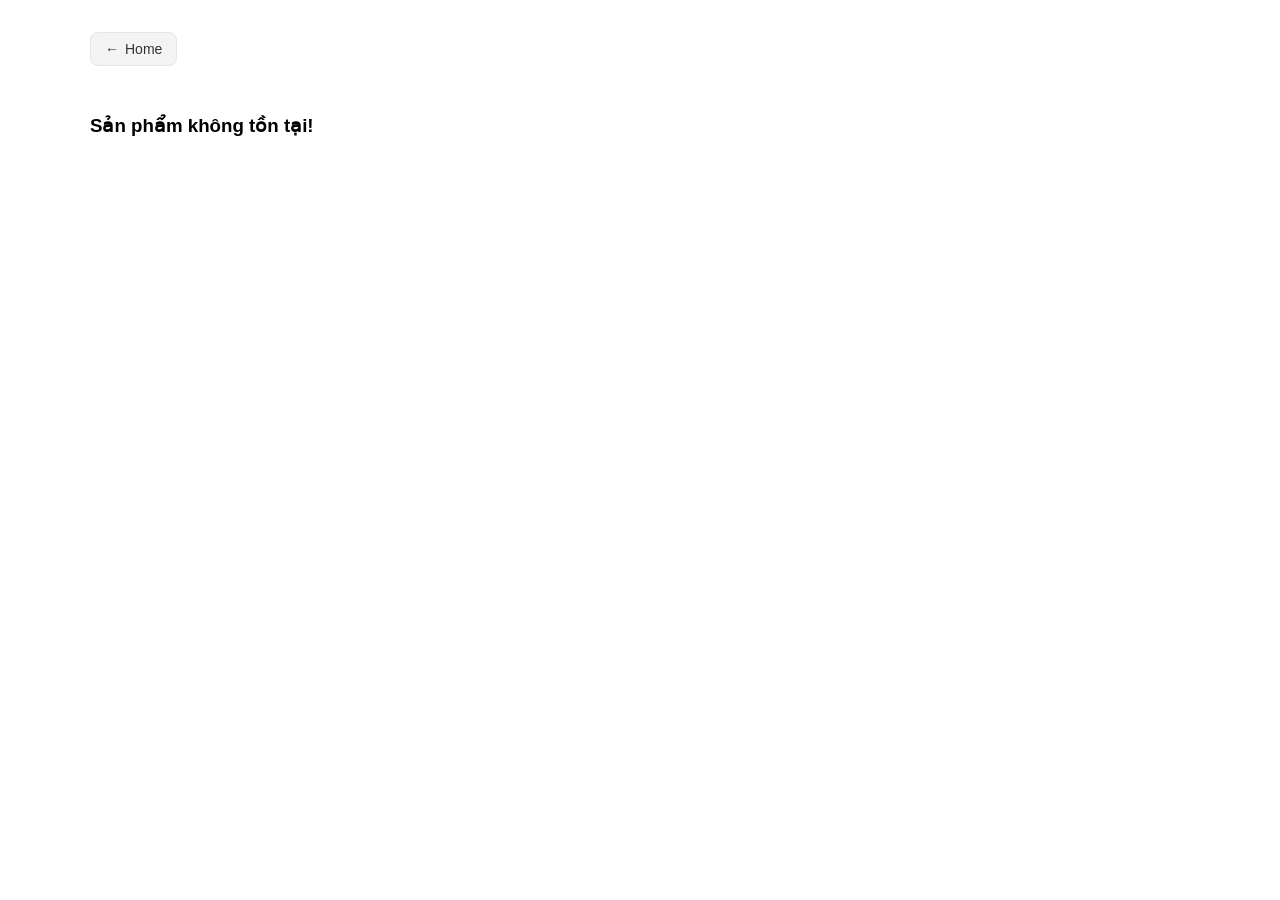
==== chitiet.html @ 42b61f93 "Initial commit: Thêm toàn bộ file dự phòng project Front-end" ====
<!DOCTYPE html>
<html lang="vi">
<head>
    <meta charset="UTF-8">
    <title>Chi Tiết Sản Phẩm</title>
    <link rel="stylesheet" href="">
    <style>
        .container {
    max-width: 1100px;
    margin: 0 auto;
    padding: 24px 20px 40px;
    font-family: sans-serif;
}

.detail-wrapper {
    display: flex;
    align-items: flex-start;
    gap: 48px;
    margin-top: 30px;
}

.detail-images {
    flex: 0 0 460px;
    max-width: 460px;
}

.detail-images .image-box {
    position: relative;
    width: 100%;
    aspect-ratio: 4 / 5;
    border-radius: 14px;
    overflow: hidden;
    border: 1px solid #eee;
    background: #fafafa;
}

.detail-images .image-box img {
    position: absolute;
    inset: 0;
    width: 100%;
    height: 100%;
    object-fit: cover;
    transition: opacity 0.35s ease;
}

.detail-images .img-default {
    opacity: 1;
}

.detail-images .img-hover {
    opacity: 0;
}

.detail-images .image-box:hover .img-default {
    opacity: 0;
}

.detail-images .image-box:hover .img-hover {
    opacity: 1;
}

.detail-info {
    flex: 1;
    max-width: 520px;
    padding-top: 8px;
}

.detail-info h1 {
    font-size: 32px;
    line-height: 1.3;
    margin: 0 0 14px;
    color: #222;
}

.price {
    font-size: 30px;
    color: #d70018;
    font-weight: 700;
    margin: 0 0 20px;
}

.description {
    background: #f9f9f9;
    padding: 18px;
    border-radius: 10px;
    line-height: 1.7;
    color: #444;
    margin-bottom: 24px;
}

.description strong {
    display: block;
    margin-bottom: 8px;
    color: #111;
}

.btn-back {
    text-decoration: none;
    color: #555;
    font-size: 14px;
}

.btn-add-cart {
    background: #111;
    color: white;
    border: none;
    padding: 14px 28px;
    border-radius: 8px;
    cursor: pointer;
    font-size: 16px;
    font-weight: 600;
    margin-top: 6px;
    transition: background 0.25s ease, transform 0.2s ease;
}

.btn-add-cart:hover {
    background: #333;
    transform: translateY(-2px);
}

.btn-back {
    display: inline-flex;
    align-items: center;
    gap: 6px;

    text-decoration: none;
    color: #333;
    font-size: 14px;
    font-weight: 500;

    padding: 8px 14px;
    border-radius: 8px;

    background: #f3f3f3;
    border: 1px solid #e5e5e5;

    transition: all 0.25s ease;
}

/* hover */
.btn-back:hover {
    background: #111;
    color: #fff;
    border-color: #111;
    transform: translateX(-3px);
}

/* hiệu ứng mũi tên */
.btn-back::before {
    content: "←";
    transition: transform 0.25s ease;
}

/* hover mũi tên trượt nhẹ */
.btn-back:hover::before {
    transform: translateX(-3px);
}

@media (max-width: 900px) {
    .detail-wrapper {
        flex-direction: column;
        gap: 28px;
    }

    .detail-images {
        flex: none;
        max-width: 100%;
        width: 100%;
    }

    .detail-info {
        max-width: 100%;
    }

    .detail-info h1 {
        font-size: 26px;
    }

    .price {
        font-size: 26px;
    }
}
    </style>
</head>
<body>

<div class="container">
    <a href="index.html" class="btn-back">Home</a>

    <div id="hien-thi-chi-tiet" class="detail-wrapper">
        </div>
</div>

<script src="list.js"></script>
<script>
    const params = new URLSearchParams(window.location.search);
    const idCanTim = Number(params.get('id'));

    const sp = danhSachSanPham.find(item => item.id === idCanTim);
    const vungChua = document.getElementById('hien-thi-chi-tiet');

    if (sp) {
        vungChua.innerHTML = `
        <div class="detail-images">
            <div class="image-box">
                <img class="img-default" src="${sp.hinhAnh1}" alt="${sp.tenSanPham}">
                <img class="img-hover" src="${sp.hinhAnh2}" alt="${sp.tenSanPham}">
            </div>
        </div>

        <div class="detail-info">
            <h1>${sp.tenSanPham}</h1>
            <div class="price">${sp.gia.toLocaleString()}đ</div>
            <div class="description">
                <strong>Mô tả sản phẩm</strong>
                <p>${sp.moTa || "Chưa có mô tả cho sản phẩm này."}</p>
            </div>
            <button class="btn-add-cart" onclick="alert('Đã thêm vào giỏ!')">
                Thêm vào giỏ hàng
            </button>
        </div>
    `;
    } else {
        vungChua.innerHTML = "<h3>Sản phẩm không tồn tại!</h3>";
    }
</script>

</body>
</html>
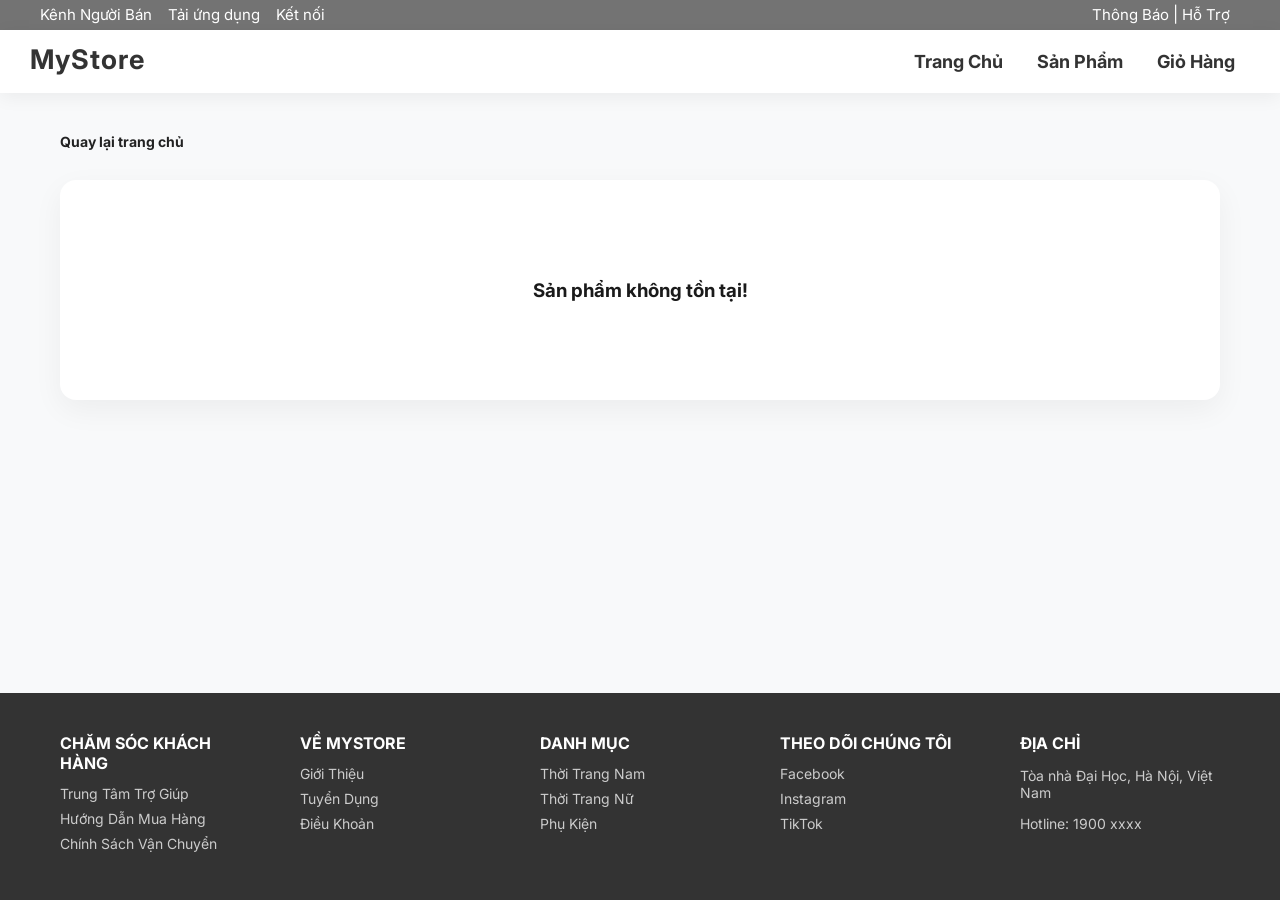
==== commit 3bb2fffd: "Cập nhật giao diện topbar, thêm trang login, signup và donhang" ====
--- a/chitiet.html
+++ b/chitiet.html
@@ -2,228 +2,232 @@
 <html lang="vi">
 <head>
     <meta charset="UTF-8">
+    <meta name="viewport" content="width=device-width, initial-scale=1.0">
     <title>Chi Tiết Sản Phẩm</title>
-    <link rel="stylesheet" href="">
-    <style>
-        .container {
-    max-width: 1100px;
-    margin: 0 auto;
-    padding: 24px 20px 40px;
-    font-family: sans-serif;
-}
-
-.detail-wrapper {
-    display: flex;
-    align-items: flex-start;
-    gap: 48px;
-    margin-top: 30px;
-}
-
-.detail-images {
-    flex: 0 0 460px;
-    max-width: 460px;
-}
-
-.detail-images .image-box {
-    position: relative;
-    width: 100%;
-    aspect-ratio: 4 / 5;
-    border-radius: 14px;
-    overflow: hidden;
-    border: 1px solid #eee;
-    background: #fafafa;
-}
-
-.detail-images .image-box img {
-    position: absolute;
-    inset: 0;
-    width: 100%;
-    height: 100%;
-    object-fit: cover;
-    transition: opacity 0.35s ease;
-}
-
-.detail-images .img-default {
-    opacity: 1;
-}
-
-.detail-images .img-hover {
-    opacity: 0;
-}
-
-.detail-images .image-box:hover .img-default {
-    opacity: 0;
-}
-
-.detail-images .image-box:hover .img-hover {
-    opacity: 1;
-}
-
-.detail-info {
-    flex: 1;
-    max-width: 520px;
-    padding-top: 8px;
-}
-
-.detail-info h1 {
-    font-size: 32px;
-    line-height: 1.3;
-    margin: 0 0 14px;
-    color: #222;
-}
-
-.price {
-    font-size: 30px;
-    color: #d70018;
-    font-weight: 700;
-    margin: 0 0 20px;
-}
-
-.description {
-    background: #f9f9f9;
-    padding: 18px;
-    border-radius: 10px;
-    line-height: 1.7;
-    color: #444;
-    margin-bottom: 24px;
-}
-
-.description strong {
-    display: block;
-    margin-bottom: 8px;
-    color: #111;
-}
-
-.btn-back {
-    text-decoration: none;
-    color: #555;
-    font-size: 14px;
-}
-
-.btn-add-cart {
-    background: #111;
-    color: white;
-    border: none;
-    padding: 14px 28px;
-    border-radius: 8px;
-    cursor: pointer;
-    font-size: 16px;
-    font-weight: 600;
-    margin-top: 6px;
-    transition: background 0.25s ease, transform 0.2s ease;
-}
-
-.btn-add-cart:hover {
-    background: #333;
-    transform: translateY(-2px);
-}
-
-.btn-back {
-    display: inline-flex;
-    align-items: center;
-    gap: 6px;
-
-    text-decoration: none;
-    color: #333;
-    font-size: 14px;
-    font-weight: 500;
-
-    padding: 8px 14px;
-    border-radius: 8px;
-
-    background: #f3f3f3;
-    border: 1px solid #e5e5e5;
-
-    transition: all 0.25s ease;
-}
-
-/* hover */
-.btn-back:hover {
-    background: #111;
-    color: #fff;
-    border-color: #111;
-    transform: translateX(-3px);
-}
-
-/* hiệu ứng mũi tên */
-.btn-back::before {
-    content: "←";
-    transition: transform 0.25s ease;
-}
-
-/* hover mũi tên trượt nhẹ */
-.btn-back:hover::before {
-    transform: translateX(-3px);
-}
-
-@media (max-width: 900px) {
-    .detail-wrapper {
-        flex-direction: column;
-        gap: 28px;
-    }
-
-    .detail-images {
-        flex: none;
-        max-width: 100%;
-        width: 100%;
-    }
-
-    .detail-info {
-        max-width: 100%;
-    }
-
-    .detail-info h1 {
-        font-size: 26px;
-    }
-
-    .price {
-        font-size: 26px;
-    }
-}
-    </style>
-</head>
+    
+    <link rel="stylesheet" href="chitiet.css?v=1.1">
+    
+    <link rel='stylesheet' href='https://cdn-uicons.flaticon.com/2.1.0/uicons-regular-rounded/css/uicons-regular-rounded.css'>
+    <link rel='stylesheet' href='https://cdn-uicons.flaticon.com/2.1.0/uicons-regular-straight/css/uicons-regular-straight.css'>
+    <link rel="stylesheet" href="https://cdnjs.cloudflare.com/ajax/libs/font-awesome/6.5.1/css/all.min.css">
+    <link rel="preconnect" href="https://fonts.googleapis.com">
+    <link rel="preconnect" href="https://fonts.gstatic.com" crossorigin>
+    <link href="https://fonts.googleapis.com/css2?family=Inter:wght@300;400;500;600;700&display=swap" rel="stylesheet">
+    </head>
 <body>
 
-<div class="container">
-    <a href="index.html" class="btn-back">Home</a>
-
-    <div id="hien-thi-chi-tiet" class="detail-wrapper">
-        </div>
-</div>
-
-<script src="list.js"></script>
+    <header>
+        <div class="header-top">
+            <div class="header-top-left">
+                <ul>
+                    <li><a href="#">Kênh Người Bán</a></li>
+                    <li><a href="#">Tải ứng dụng</a></li>
+                    <li><a href="#">Kết nối</a></li>
+                </ul>
+            </div>
+            <div class="header-top-right">
+                <a href="#">Thông Báo</a> | <a href="#">Hỗ Trợ</a>
+            </div>
+        </div>
+        <div class="wapper">
+            <div class="logo">
+                <a href="index.html">MyStore</a>
+            </div>
+            <ul class="nav-links">
+                <li><a href="index.html">Trang Chủ</a></li>
+                <li><a href="#">Sản Phẩm</a></li>
+                <li><a href="cart.html">Giỏ Hàng</a></li>
+            </ul>
+        </div>
+    </header>
+
+    <div class="container">
+        <a href="index.html" class="btn-back">Quay lại trang chủ</a>
+        
+        <div id="hien-thi-chi-tiet" class="detail-wrapper">
+            </div>
+    </div>
+
+    <div class="footer">
+        <div>
+            <h4>CHĂM SÓC KHÁCH HÀNG</h4>
+            <a href="#">Trung Tâm Trợ Giúp</a>
+            <a href="#">Hướng Dẫn Mua Hàng</a>
+            <a href="#">Chính Sách Vận Chuyển</a>
+        </div>
+        <div>
+            <h4>VỀ MYSTORE</h4>
+            <a href="#">Giới Thiệu</a>
+            <a href="#">Tuyển Dụng</a>
+            <a href="#">Điều Khoản</a>
+        </div>
+        <div>
+            <h4>DANH MỤC</h4>
+            <a href="#">Thời Trang Nam</a>
+            <a href="#">Thời Trang Nữ</a>
+            <a href="#">Phụ Kiện</a>
+        </div>
+        <div>
+            <h4>THEO DÕI CHÚNG TÔI</h4>
+            <a href="#">Facebook</a>
+            <a href="#">Instagram</a>
+            <a href="#">TikTok</a>
+        </div>
+        <div>
+            <h4>ĐỊA CHỈ</h4>
+            <p>Tòa nhà Đại Học, Hà Nội, Việt Nam</p>
+            <p>Hotline: 1900 xxxx</p>
+        </div>
+    </div>
+
+    <script src="list.js"></script>
 <script>
     const params = new URLSearchParams(window.location.search);
-    const idCanTim = Number(params.get('id'));
-
-    const sp = danhSachSanPham.find(item => item.id === idCanTim);
+    
+    // FIX 2: Bỏ ép kiểu Number, cứ lấy giá trị gốc để tránh lỗi
+    const idCanTim = params.get('id'); 
+
+    // FIX 3: Dùng == (2 dấu bằng) để so sánh tương đối, cân cả ID dạng số lẫn ID dạng chuỗi
+    const sp = danhSachSanPham.find(item => item.id == idCanTim);
     const vungChua = document.getElementById('hien-thi-chi-tiet');
 
     if (sp) {
+        const danhSachAnh = [sp.hinhAnh1, sp.hinhAnh2].filter(img => img);
+        const thumbHTML = danhSachAnh.map((img, index) => `
+            <img class="thumb-img ${index === 0 ? 'active' : ''}" 
+                 src="${img}" 
+                 onclick="changeImage(this, '${img}')">
+        `).join('');
+
         vungChua.innerHTML = `
-        <div class="detail-images">
-            <div class="image-box">
-                <img class="img-default" src="${sp.hinhAnh1}" alt="${sp.tenSanPham}">
-                <img class="img-hover" src="${sp.hinhAnh2}" alt="${sp.tenSanPham}">
-            </div>
-        </div>
-
-        <div class="detail-info">
-            <h1>${sp.tenSanPham}</h1>
-            <div class="price">${sp.gia.toLocaleString()}đ</div>
-            <div class="description">
-                <strong>Mô tả sản phẩm</strong>
-                <p>${sp.moTa || "Chưa có mô tả cho sản phẩm này."}</p>
-            </div>
-            <button class="btn-add-cart" onclick="alert('Đã thêm vào giỏ!')">
-                Thêm vào giỏ hàng
-            </button>
-        </div>
-    `;
+            <div class="product-gallery">
+                <div class="thumbnail-list">${thumbHTML}</div>
+                <div class="main-image">
+                    <img id="main-product-img" src="${sp.hinhAnh1}" alt="${sp.tenSanPham}">
+                </div>
+            </div>
+
+            <div class="detail-info">
+                <h1>${sp.tenSanPham}</h1>
+                
+                <div class="price-row">
+                    <h2 class="price">${sp.gia.toLocaleString('vi-VN')}đ</h2>
+                    <span class="freeship"><i class="fa-solid fa-box"></i> Freeship</span>
+                </div>
+
+                <div class="discount-tags">
+                    <span>Mã giảm giá</span>
+                    <span>Giảm 150K</span>
+                    <span>Giảm 10%</span>
+                    <span>Giảm 12%</span>
+                </div>
+
+                <div class="cashback-box">
+                    <span><i class="fa-solid fa-money-bill-wave"></i> Được hoàn lên đến <b>21.000 CoolCash</b></span>
+                    <span>▼</span>
+                </div>
+
+                <div class="selection-group">
+                    <p>Màu sắc: <b>Cam</b></p>
+                    <div class="color-swatches">
+                        <div class="color-swatch active"></div>
+                    </div>
+                </div>
+
+                <div class="selection-group">
+                    <div class="size-header">
+                        <p>Kích thước: <b id="selected-size">S</b></p>
+                        <a href="#">Hướng dẫn chọn size</a>
+                    </div>
+                    <div class="size-options">
+                        <button class="size-btn active" onclick="selectSize(this, 'S')">S</button>
+                        <button class="size-btn" onclick="selectSize(this, 'M')">M</button>
+                        <button class="size-btn" onclick="selectSize(this, 'L')">L</button>
+                        <button class="size-btn" onclick="selectSize(this, 'XL')">XL</button>
+                        <button class="size-btn" onclick="selectSize(this, '2XL')">2XL</button>
+                        <button class="size-btn" onclick="selectSize(this, '3XL')">3XL</button>
+                    </div>
+                </div>
+
+                <div class="action-row">
+                    <div class="qty-selector">
+                        <button onclick="changeQty(-1)">-</button>
+                        <input type="text" id="qty-input" value="1" readonly>
+                        <button onclick="changeQty(1)">+</button>
+                    </div>
+                    <button class="btn-add-cart" onclick="alert(\`Đã thêm ${sp.tenSanPham} vào giỏ!\`)">
+                        <i class="fa-solid fa-cart-shopping"></i> 
+                        Thêm vào giỏ
+                    </button>
+                </div>
+                
+                <a href="#" style="text-align: center; color: #222; text-decoration: underline; font-size: 14px; margin-top: 10px;">Mô tả sản phẩm</a>
+
+                <div class="promo-box">
+                    <div class="promo-header"><i class="fi fi-rr-shipping-fast"></i> Ưu đãi dành riêng cho bạn</div>
+                    <div class="promo-content">
+                        <img src="./images/ChiTiet/gangtay.webp" alt="Gift">
+                        <div class="promo-info">
+                            <p>Ưu đãi - Găng tay đa năng chống tia UV</p>
+                            <span>Đơn từ 599K</span>
+                            <div class="promo-price">0đ <del style="color:#999; font-size: 12px; font-weight: normal;">99.000đ</del></div>
+                        </div>
+                    </div>
+                </div>
+
+                <div class="trust-badges">
+                    <div class="badge-item">
+                        <i class="fi fi-rr-truck-side"></i>
+                        <div>Free ship cho đơn từ 200k</div>
+                    </div>
+                    <div class="badge-item">
+                        <i class="fa-solid fa-arrow-rotate-left"></i>
+                        <div>60 ngày đổi trả vì bất kỳ lý do gì</div>
+                    </div>
+                    <div class="badge-item">
+                        <i class="fi fi-rr-headset"></i>
+                        <div>Hotline 1900.27.27.37<br>Hỗ trợ từ 8h30 - 22h</div>
+                    </div>
+                    <div class="badge-item">
+                        <i class="fi fi-rr-marker"></i>
+                        <div>Đến tận nơi nhận hàng trả,<br>hoàn tiền 2-3 ngày (trừ T7, CN)</div>
+                    </div>
+                </div>
+            </div>
+        `;
     } else {
-        vungChua.innerHTML = "<h3>Sản phẩm không tồn tại!</h3>";
+        vungChua.innerHTML = "<h3 style='grid-column: 1/-1; text-align: center; padding: 50px;'>Sản phẩm không tồn tại!</h3>";
+    }
+
+    // --- CÁC HÀM XỬ LÝ SỰ KIỆN TƯƠNG TÁC ---
+
+    // 1. Đổi ảnh khi click Thumbnail
+    function changeImage(element, src) {
+        document.getElementById('main-product-img').src = src;
+        const thumbnails = document.querySelectorAll('.thumb-img');
+        thumbnails.forEach(thumb => thumb.classList.remove('active'));
+        element.classList.add('active');
+    }
+
+    // 2. Chọn Size
+    function selectSize(btn, size) {
+        // Cập nhật text hiển thị
+        document.getElementById('selected-size').innerText = size;
+        // Đổi màu nút
+        const sizeBtns = document.querySelectorAll('.size-btn');
+        sizeBtns.forEach(b => b.classList.remove('active'));
+        btn.classList.add('active');
+    }
+
+    // 3. Tăng giảm số lượng
+    function changeQty(amount) {
+        const input = document.getElementById('qty-input');
+        let currentVal = parseInt(input.value);
+        let newVal = currentVal + amount;
+        if(newVal >= 1) {
+            input.value = newVal;
+        }
     }
 </script>
-
 </body>
 </html>
--- a/chitiet.css
+++ b/chitiet.css
@@ -0,0 +1,564 @@
+* {
+    box-sizing: border-box;
+}
+
+html {
+    scroll-behavior: smooth;
+}
+
+body {
+    margin: 0;
+    font-family: 'Inter', -apple-system, BlinkMacSystemFont, "Segoe UI", Roboto, sans-serif;
+    overflow-x: hidden;
+    background: #f8f9fa;
+    color: #1a1a1a;
+    display: flex;
+    flex-direction: column;
+    min-height: 100vh;
+    -webkit-font-smoothing: antialiased;
+    -moz-osx-font-smoothing: grayscale;
+}
+
+.detail-info h1 {
+    font-size: 26px;
+    font-weight: 600;
+    letter-spacing: -0.5px;
+    line-height: 1.3;
+    margin: 0;
+    color: #000;
+}
+
+.detail-info .price {
+    font-size: 26px;
+    color: #000;
+    font-weight: 700;
+    margin: 0;
+}
+
+.size-btn {
+    font-family: 'Inter', sans-serif;
+    font-weight: 500;
+}
+
+.btn-add-cart {
+    font-family: 'Inter', sans-serif;
+    font-weight: 600;
+    letter-spacing: 0.5px;
+}
+
+header {
+    width: 100%;
+    position: sticky;
+    top: -30px;
+    z-index: 1000;
+}
+
+.header-top {
+    background-color: #737373;
+    width: 100%;
+    height: 30px;
+    display: flex;
+    align-items: center;
+    justify-content: space-between;
+}
+
+.header-top-left ul {
+    list-style: none;
+    display: flex;
+    gap: 16px;
+    margin: 0;
+    padding-left: 40px;
+}
+
+.header-top-left ul li a,
+.header-top-right a {
+    text-decoration: none;
+    line-height: 30px;
+    color: white;
+    font-size: 15px;
+}
+
+.header-top-right {
+    margin-right: 50px;
+    color: white;
+}
+
+.header-top-right a:hover {
+    background-color: #3a3a3a;
+}
+
+.wapper {
+    position: relative;
+    background-color: white;
+    padding: 0 30px;
+    margin: auto;
+    display: flex;
+    align-items: center;
+    justify-content: space-between;
+    line-height: 60px;
+    width: 100%;
+    min-height: 60px;
+    box-shadow: 0 4px 18px rgba(0, 0, 0, 0.06);
+}
+
+.wapper .logo a {
+    color: #333;
+    text-decoration: none;
+    font-size: 27px;
+    font-weight: 700;
+    letter-spacing: 1px;
+}
+
+.nav-links {
+    display: inline-flex;
+    align-items: center;
+    gap: 4px;
+    margin: 0;
+    padding: 0;
+}
+
+.nav-links li {
+    list-style: none;
+}
+
+.nav-links li a {
+    color: #333;
+    text-decoration: none;
+    font-size: 18px;
+    font-weight: bold;
+    padding: 9px 15px;
+    border-radius: 5px;
+}
+
+.nav-links li a:hover {
+    background: #ccc;
+}
+
+.container {
+    max-width: 1200px;
+    width: 100%;
+    margin: 40px auto 0;
+    padding: 0 20px;
+    flex: 1;
+    display: flex;
+    flex-direction: column;
+}
+
+.btn-back {
+    display: inline-flex;
+    align-items: center;
+    text-decoration: none;
+    color: #222;
+    font-weight: bold;
+    font-size: 14px;
+    margin-bottom: 20px;
+    transition: 0.2s;
+}
+
+.btn-back:hover {
+    color: #2f5aeb;
+}
+
+.detail-wrapper {
+    display: grid;
+    grid-template-columns: 1fr 1fr;
+    gap: 40px;
+    margin-top: 10px;
+    background: #fff;
+    border-radius: 16px;
+    padding: 30px;
+    box-shadow: 0 10px 30px rgba(0,0,0,0.05);
+    width: 100%;
+    align-items: start;
+}
+
+.product-gallery {
+    display: flex;
+    gap: 16px;
+    width: 100%;
+    position: sticky;
+    top: 100px;
+}
+
+.thumbnail-list {
+    display: flex;
+    flex-direction: column;
+    gap: 12px;
+    width: 70px;
+    max-height: 600px;
+    overflow-y: auto;
+}
+
+.thumbnail-list::-webkit-scrollbar {
+    width: 0;
+}
+
+.thumbnail-list img {
+    width: 100%;
+    aspect-ratio: 3/4;
+    object-fit: cover;
+    border-radius: 8px;
+    cursor: pointer;
+    border: 1px solid transparent;
+    opacity: 0.6;
+    transition: 0.2s;
+}
+
+.thumbnail-list img:hover,
+.thumbnail-list img.active {
+    border-color: #222;
+    opacity: 1;
+}
+
+.main-image {
+    flex: 1;
+    border-radius: 12px;
+    overflow: hidden;
+    background: #f0f0f0;
+}
+
+.main-image img {
+    width: 100%;
+    height: 100%;
+    object-fit: cover;
+}
+
+.detail-info {
+    display: flex;
+    flex-direction: column;
+    gap: 16px;
+}
+
+.detail-info h1 {
+    font-size: 24px;
+    line-height: 1.4;
+    margin: 0;
+    color: #000;
+}
+
+.detail-info .price-row {
+    display: flex;
+    align-items: baseline;
+    gap: 12px;
+}
+
+.detail-info .price {
+    font-size: 28px;
+    color: #000;
+    font-weight: 700;
+    margin: 0;
+}
+
+.detail-info .freeship {
+    font-size: 13px;
+    color: #2f5aeb;
+    font-weight: bold;
+    display: flex;
+    align-items: center;
+    gap: 4px;
+}
+
+.discount-tags {
+    display: flex;
+    gap: 8px;
+    flex-wrap: wrap;
+    margin-bottom: 5px;
+}
+
+.discount-tags span {
+    background: #fff0e6;
+    color: #ff6600;
+    font-size: 12px;
+    padding: 4px 8px;
+    border-radius: 4px;
+    font-weight: bold;
+    border: 1px solid #ffe0cc;
+}
+
+.cashback-box {
+    background: #f0f4ff;
+    color: #2f5aeb;
+    font-size: 13px;
+    padding: 10px 15px;
+    border-radius: 8px;
+    border: 1px solid #d6e0ff;
+    display: flex;
+    justify-content: space-between;
+    align-items: center;
+}
+
+.selection-group {
+    display: flex;
+    flex-direction: column;
+    gap: 8px;
+}
+
+.selection-group p {
+    margin: 0;
+    font-size: 14px;
+    color: #333;
+}
+
+.color-swatches {
+    display: flex;
+    gap: 10px;
+}
+
+.color-swatch {
+    width: 32px;
+    height: 32px;
+    border-radius: 50%;
+    border: 2px solid #ccc;
+    cursor: pointer;
+    background: linear-gradient(135deg, #a8cbf0 50%, #7db9e8 50%);
+}
+
+.color-swatch.active {
+    border-color: #2f5aeb;
+    outline: 2px solid #fff;
+    outline-offset: -4px;
+}
+
+.size-header {
+    display: flex;
+    justify-content: space-between;
+    align-items: center;
+}
+
+.size-header a {
+    font-size: 13px;
+    color: #2f5aeb;
+    text-decoration: none;
+}
+
+.size-header a:hover {
+    text-decoration: underline;
+}
+
+.size-options {
+    display: flex;
+    gap: 8px;
+    flex-wrap: wrap;
+}
+
+.size-btn {
+    background: #f0f0f0;
+    border: none;
+    padding: 10px 16px;
+    border-radius: 8px;
+    font-size: 14px;
+    font-weight: bold;
+    cursor: pointer;
+    color: #333;
+    transition: 0.2s;
+    min-width: 48px;
+    text-align: center;
+}
+
+.size-btn:hover {
+    background: #e0e0e0;
+}
+
+.size-btn.active {
+    background: #000;
+    color: #fff;
+}
+
+.action-row {
+    display: flex;
+    gap: 12px;
+    margin-top: 10px;
+}
+
+.qty-selector {
+    display: flex;
+    align-items: center;
+    background: #f0f0f0;
+    border-radius: 30px;
+    overflow: hidden;
+    padding: 0 5px;
+}
+
+.qty-selector button {
+    background: none;
+    border: none;
+    font-size: 18px;
+    width: 36px;
+    height: 46px;
+    cursor: pointer;
+}
+
+.qty-selector input {
+    width: 30px;
+    text-align: center;
+    border: none;
+    background: transparent;
+    font-size: 16px;
+    font-weight: bold;
+    pointer-events: none;
+}
+
+.btn-add-cart {
+    flex: 1;
+    border: none;
+    background: #000;
+    color: white;
+    border-radius: 30px;
+    font-size: 16px;
+    font-weight: bold;
+    cursor: pointer;
+    transition: 0.2s;
+    display: flex;
+    justify-content: center;
+    align-items: center;
+    gap: 8px;
+}
+
+.btn-add-cart:hover {
+    background: #333;
+}
+
+.promo-box {
+    border: 1px solid #2f5aeb;
+    border-radius: 8px;
+    overflow: hidden;
+    margin-top: 15px;
+}
+
+.promo-header {
+    background: #2f5aeb;
+    color: #fff;
+    padding: 8px 12px;
+    font-size: 13px;
+    font-weight: bold;
+}
+
+.promo-content {
+    padding: 15px;
+    display: flex;
+    gap: 15px;
+    align-items: center;
+}
+
+.promo-content img {
+    width: 50px;
+    height: 50px;
+    object-fit: contain;
+    border: 1px solid #eee;
+    border-radius: 4px;
+}
+
+.promo-info p {
+    margin: 0 0 5px;
+    font-size: 14px;
+    font-weight: bold;
+}
+
+.promo-info span {
+    font-size: 12px;
+    color: #777;
+}
+
+.promo-price {
+    margin-top: 5px;
+    font-size: 14px;
+    font-weight: bold;
+    color: #000;
+}
+
+.trust-badges {
+    background: #f9f9f9;
+    padding: 15px;
+    border-radius: 8px;
+    display: grid;
+    grid-template-columns: 1fr 1fr;
+    gap: 15px;
+    font-size: 12px;
+    color: #555;
+}
+
+.badge-item {
+    display: flex;
+    align-items: flex-start;
+    gap: 12px;
+}
+
+.badge-item i {
+    font-size: 24px;
+    color: #2f5aeb;
+    line-height: 1;
+}
+
+.footer {
+    margin-top: 80px;
+    background-color: #333;
+    padding: 40px 60px;
+    display: grid;
+    grid-template-columns: repeat(5, 1fr);
+    gap: 40px;
+    font-size: 14px;
+    color: #ccc;
+}
+
+.footer h4 {
+    font-size: 16px;
+    margin: 0 0 12px;
+    font-weight: bold;
+    color: #fff;
+}
+
+.footer a {
+    display: block;
+    color: #ccc;
+    text-decoration: none;
+    margin-bottom: 8px;
+}
+
+@media (max-width: 991px) {
+    .detail-wrapper {
+        grid-template-columns: 1fr;
+        padding: 24px;
+    }
+    .product-gallery {
+        position: relative;
+        top: 0;
+    }
+    .footer {
+        grid-template-columns: repeat(3, 1fr);
+    }
+}
+
+@media (max-width: 767px) {
+    header {
+        top: 0;
+    }
+    .header-top {
+        display: none;
+    }
+    .wapper {
+        flex-direction: column;
+        gap: 10px;
+        padding: 15px;
+    }
+    .product-gallery {
+        flex-direction: column-reverse;
+    }
+    .thumbnail-list {
+        flex-direction: row;
+        width: 100%;
+    }
+    .thumbnail-list img {
+        width: 60px;
+        aspect-ratio: 1/1;
+    }
+    .footer {
+        grid-template-columns: repeat(2, 1fr);
+        padding: 35px 25px;
+    }
+    .action-row {
+        flex-direction: column;
+    }
+    .qty-selector {
+        align-self: flex-start;
+    }
+}
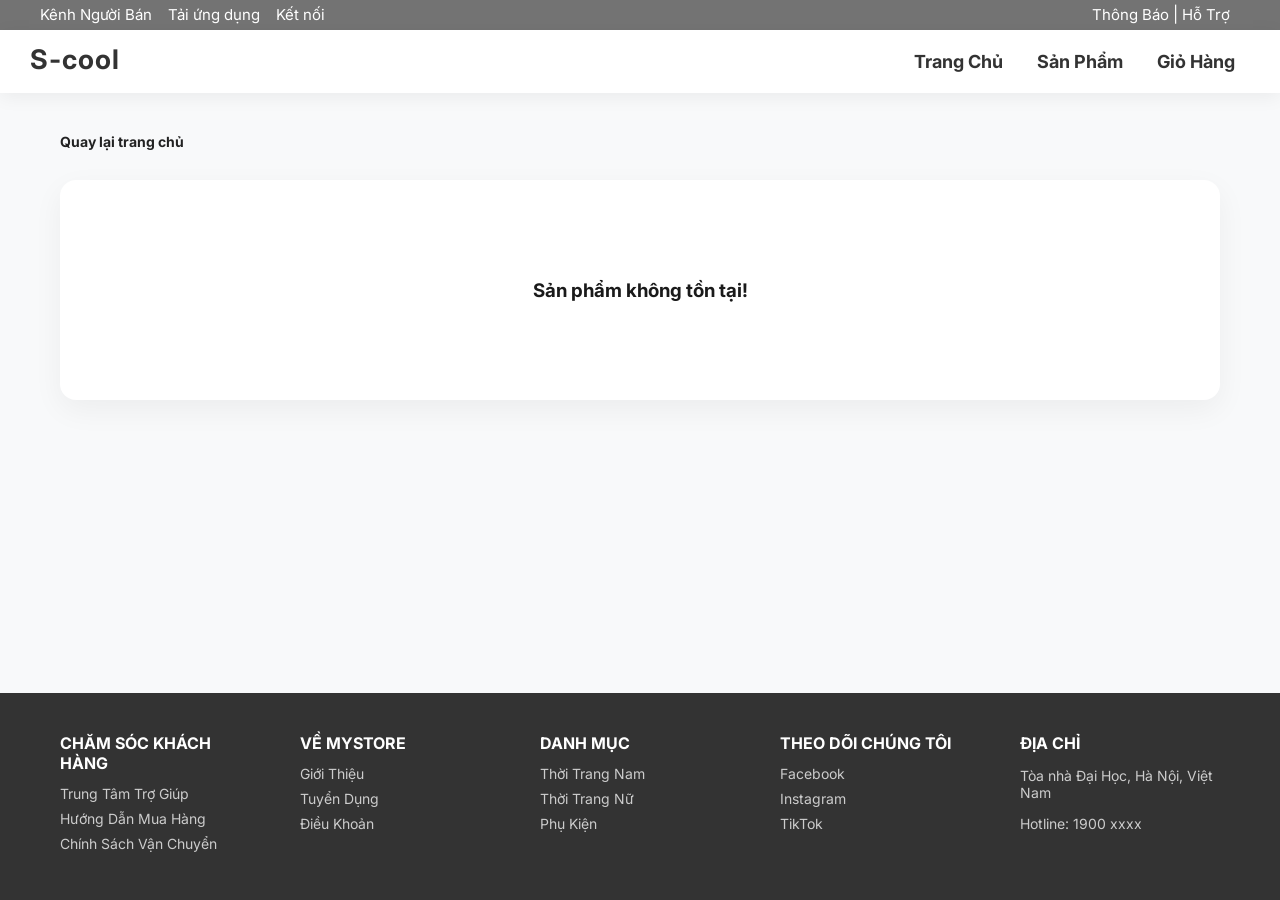
==== commit e4fe7ec9: "cap nhap cho dien thoai" ====
--- a/chitiet.html
+++ b/chitiet.html
@@ -31,12 +31,12 @@
         </div>
         <div class="wapper">
             <div class="logo">
-                <a href="index.html">MyStore</a>
+                <a href="index.html">S-cool</a>
             </div>
             <ul class="nav-links">
                 <li><a href="index.html">Trang Chủ</a></li>
                 <li><a href="#">Sản Phẩm</a></li>
-                <li><a href="cart.html">Giỏ Hàng</a></li>
+                <li><a href="donhang.html">Giỏ Hàng</a></li>
             </ul>
         </div>
     </header>
--- a/chitiet.css
+++ b/chitiet.css
@@ -540,6 +540,10 @@
         gap: 10px;
         padding: 15px;
     }
+
+    .logo {
+        display: none;
+    }
     .product-gallery {
         flex-direction: column-reverse;
     }
